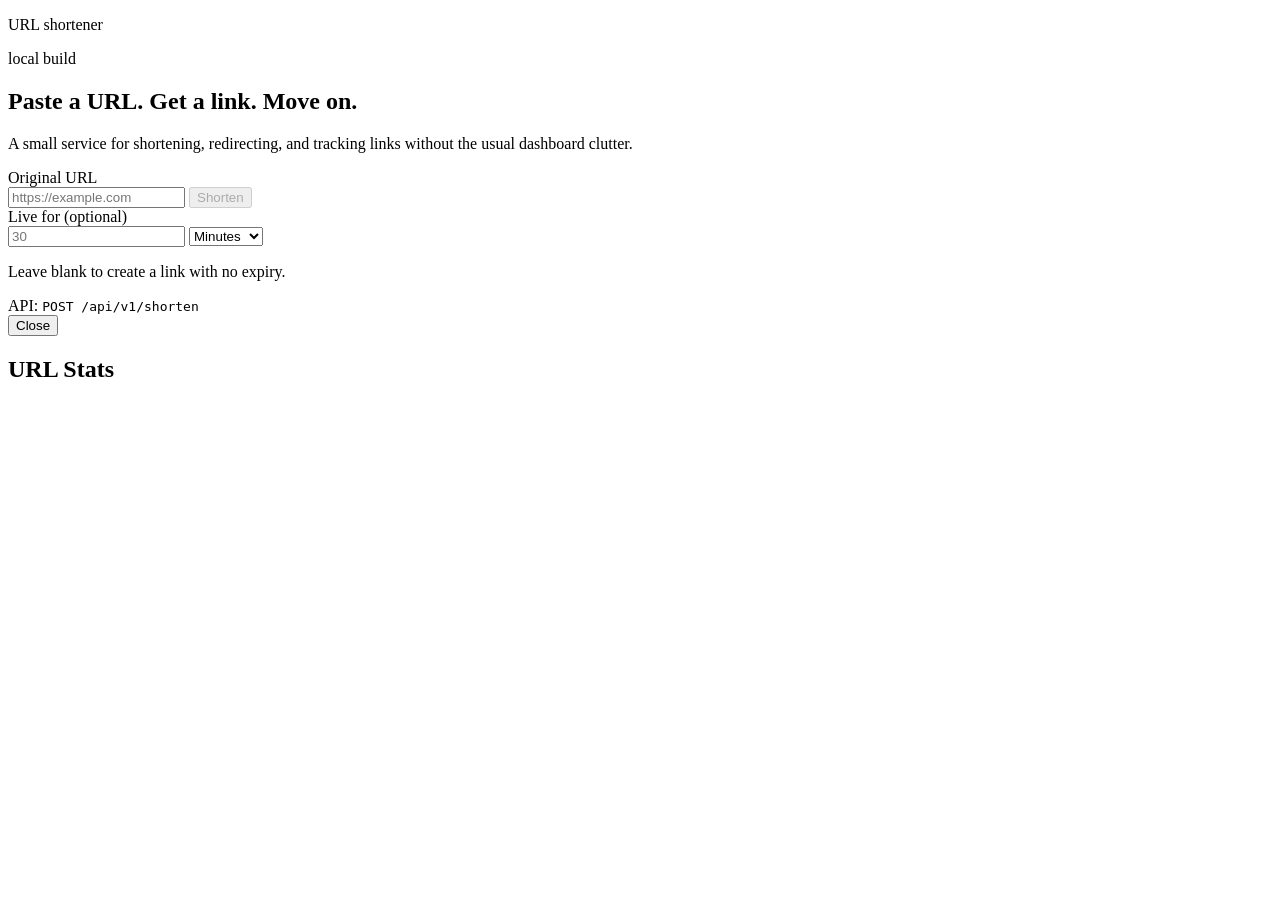
==== URL-SHORTNER/app/static/index.html @ 22b52c92 "Add files via upload" ====
<!doctype html>
<html lang="en">

<head>
  <meta charset="utf-8" />
  <meta name="viewport" content="width=device-width, initial-scale=1" />
  <title>URL Shortener Dashboard</title>
  <link rel="stylesheet" href="/static/styles.css" />
</head>

<body>
  <main class="shell">
    <section class="card">
      <div class="masthead">
        <p class="eyebrow">URL shortener</p>
        <span class="status-pill">local build</span>
      </div>

      <h1>Paste a URL. Get a link. Move on.</h1>
      <p class="lede">A small service for shortening, redirecting, and tracking links without the usual dashboard
        clutter.</p>

      <form id="shorten-form" class="form">
        <label class="label" for="url-input">Original URL</label>
        <div class="row">
          <input id="url-input" name="url" type="url" placeholder="https://example.com" required />
          <button type="submit" disabled>Shorten</button>
        </div>
        <label class="label" for="ttl-input">Live for (optional)</label>
        <div class="row ttl-row">
          <input id="ttl-input" name="ttl_value" type="number" min="1" step="1" placeholder="30" />
          <select id="ttl-unit" name="ttl_unit" aria-label="TTL unit">
            <option value="seconds">Seconds</option>
            <option value="minutes" selected>Minutes</option>
            <option value="hours">Hours</option>
            <option value="days">Days</option>
          </select>
        </div>
        <p class="field-hint">Leave blank to create a link with no expiry.</p>
      </form>

      <div id="message" class="message"></div>

      <!-- Recent URLs will be rendered here -->
      <section id="recent-urls" class="recent-urls"></section>

      <section class="hint">
        <span>API:</span>
        <code>POST /api/v1/shorten</code>
      </section>
    </section>
  </main>

  <!-- Modal for stats -->
  <div id="stats-modal" class="modal hidden">
    <div class="modal-content">
      <button id="modal-close" class="ghost">Close</button>
      <h2>URL Stats</h2>
      <div id="stats-body"></div>
    </div>
  </div>

  <!-- Toast container -->
  <div id="toast-container" class="toast-container"></div>

  <script src="/static/app.js"></script>
</body>

</html>
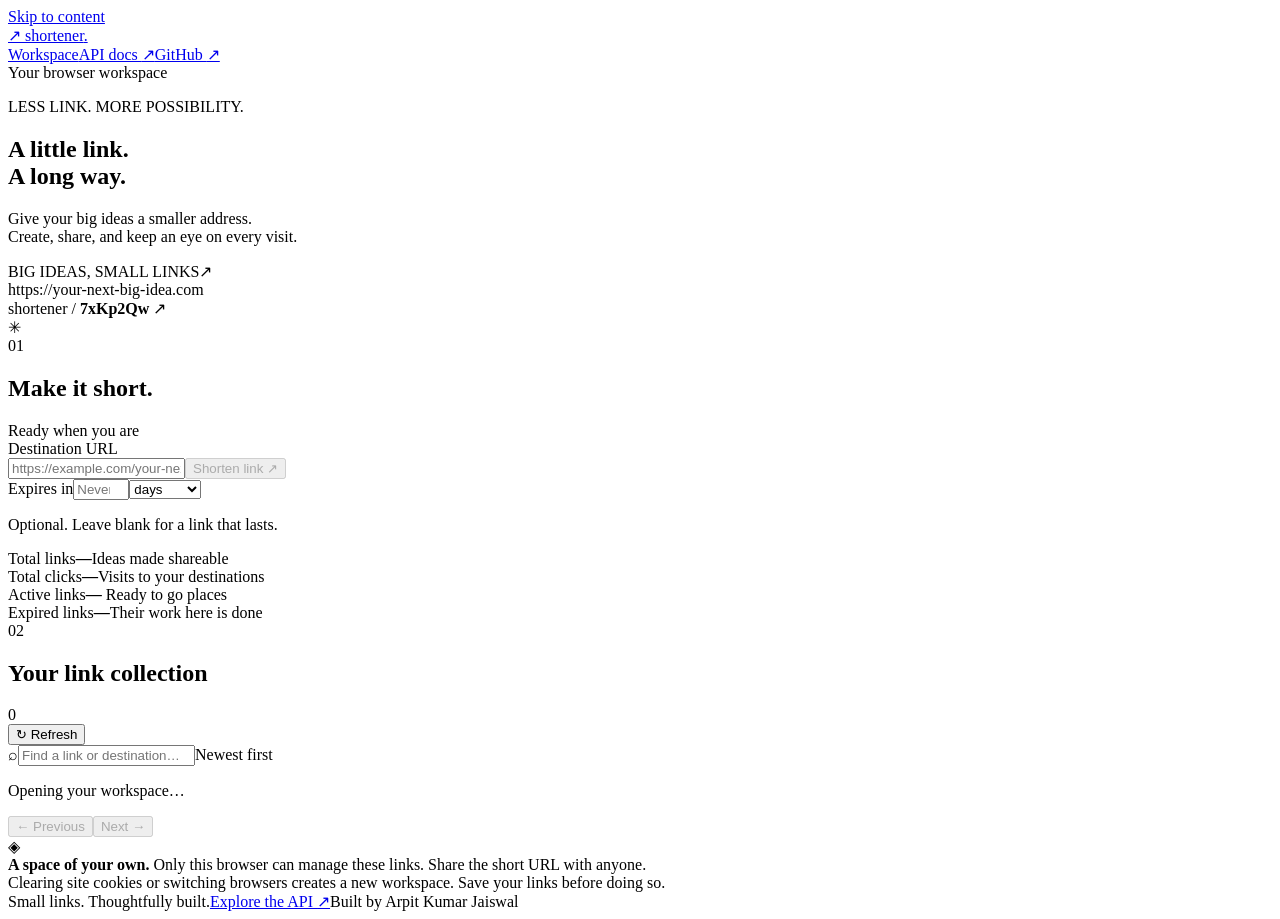
==== commit b6fbcfb2: "Fix link lifecycle and add private dashboard with Render deployment" ====
--- a/URL-SHORTNER/app/static/index.html
+++ b/URL-SHORTNER/app/static/index.html
@@ -1,69 +1,231 @@
 <!doctype html>
 <html lang="en">
-
-<head>
-  <meta charset="utf-8" />
-  <meta name="viewport" content="width=device-width, initial-scale=1" />
-  <title>URL Shortener Dashboard</title>
-  <link rel="stylesheet" href="/static/styles.css" />
-</head>
-
-<body>
-  <main class="shell">
-    <section class="card">
-      <div class="masthead">
-        <p class="eyebrow">URL shortener</p>
-        <span class="status-pill">local build</span>
+  <head>
+    <meta charset="utf-8" />
+    <meta name="viewport" content="width=device-width, initial-scale=1" />
+    <meta
+      name="description"
+      content="Create short, shareable links and track every visit in your private browser workspace."
+    />
+    <meta name="theme-color" content="#f5f4f0" />
+    <title>URL Shortener — A little link goes a long way</title>
+    <link rel="icon" href="/static/favicon.svg" type="image/svg+xml" />
+    <link rel="stylesheet" href="/static/styles.css" />
+    <script src="/static/app.js" defer></script>
+  </head>
+  <body>
+    <a class="skip-link" href="#main">Skip to content</a>
+    <header class="topbar">
+      <a class="brand" href="/" aria-label="URL Shortener home"
+        ><span class="brand-mark" aria-hidden="true">↗</span> shortener<span
+          class="brand-dot"
+          >.</span
+        ></a
+      >
+      <nav aria-label="Main navigation">
+        <a class="nav-active" href="/">Workspace</a
+        ><a href="/docs" target="_blank" rel="noopener"
+          >API docs <span aria-hidden="true">↗</span></a
+        ><a
+          href="https://github.com/arpitkjaiswal/URLShortener"
+          target="_blank"
+          rel="noopener"
+          >GitHub <span aria-hidden="true">↗</span></a
+        >
+      </nav>
+      <div class="workspace-badge">
+        <span aria-hidden="true"></span> Your browser workspace
       </div>
-
-      <h1>Paste a URL. Get a link. Move on.</h1>
-      <p class="lede">A small service for shortening, redirecting, and tracking links without the usual dashboard
-        clutter.</p>
-
-      <form id="shorten-form" class="form">
-        <label class="label" for="url-input">Original URL</label>
-        <div class="row">
-          <input id="url-input" name="url" type="url" placeholder="https://example.com" required />
-          <button type="submit" disabled>Shorten</button>
-        </div>
-        <label class="label" for="ttl-input">Live for (optional)</label>
-        <div class="row ttl-row">
-          <input id="ttl-input" name="ttl_value" type="number" min="1" step="1" placeholder="30" />
-          <select id="ttl-unit" name="ttl_unit" aria-label="TTL unit">
-            <option value="seconds">Seconds</option>
-            <option value="minutes" selected>Minutes</option>
-            <option value="hours">Hours</option>
-            <option value="days">Days</option>
-          </select>
-        </div>
-        <p class="field-hint">Leave blank to create a link with no expiry.</p>
-      </form>
-
-      <div id="message" class="message"></div>
-
-      <!-- Recent URLs will be rendered here -->
-      <section id="recent-urls" class="recent-urls"></section>
-
-      <section class="hint">
-        <span>API:</span>
-        <code>POST /api/v1/shorten</code>
-      </section>
-    </section>
-  </main>
-
-  <!-- Modal for stats -->
-  <div id="stats-modal" class="modal hidden">
-    <div class="modal-content">
-      <button id="modal-close" class="ghost">Close</button>
-      <h2>URL Stats</h2>
+    </header>
+    <main id="main" class="shell">
+      <section class="intro">
+        <div>
+          <p class="eyebrow">LESS LINK. MORE POSSIBILITY.</p>
+          <h1>A little link.<br />A long way.</h1>
+          <p class="lede">
+            Give your big ideas a smaller address.<br />Create, share, and keep
+            an eye on every visit.
+          </p>
+        </div>
+        <div class="intro-art" aria-hidden="true">
+          <div class="orbit"></div>
+          <span class="art-label">BIG IDEAS, SMALL LINKS</span
+          ><span class="art-link">↗</span>
+          <div class="art-url">https://your-next-big-idea.com</div>
+          <div class="art-short">
+            shortener / <b>7xKp2Qw</b> <span>↗</span>
+          </div>
+          <span class="art-spark">✳</span>
+        </div>
+      </section>
+      <section class="create-panel" aria-labelledby="create-heading">
+        <div class="panel-heading">
+          <div>
+            <span class="section-number">01</span>
+            <h2 id="create-heading">Make it short.</h2>
+          </div>
+          <span class="subtle">Ready when you are</span>
+        </div>
+        <form id="shorten-form">
+          <label for="url-input">Destination URL</label>
+          <div class="input-row">
+            <input
+              id="url-input"
+              name="url"
+              type="url"
+              placeholder="https://example.com/your-next-big-idea"
+              required
+              maxlength="2048"
+              autocomplete="url"
+              aria-describedby="url-hint"
+            /><button
+              id="shorten-button"
+              class="primary"
+              type="submit"
+              disabled
+            >
+              Shorten link <span aria-hidden="true">↗</span>
+            </button>
+          </div>
+          <div class="form-bottom">
+            <div class="expiry-control">
+              <label for="ttl-input">Expires in</label
+              ><input
+                id="ttl-input"
+                type="number"
+                min="1"
+                max="365"
+                step="1"
+                placeholder="Never"
+                aria-describedby="url-hint"
+              /><select id="ttl-unit" aria-label="Expiry unit">
+                <option value="86400">days</option>
+                <option value="3600">hours</option>
+                <option value="60">minutes</option>
+                <option value="1">seconds</option>
+              </select>
+            </div>
+            <p id="url-hint">Optional. Leave blank for a link that lasts.</p>
+          </div>
+          <p id="form-error" class="form-error" role="alert" hidden></p>
+        </form>
+        <div id="result" class="result" hidden>
+          <div>
+            <span class="eyebrow">YOUR LINK IS READY</span
+            ><a id="result-link" target="_blank" rel="noopener noreferrer"></a>
+          </div>
+          <button id="copy-result" class="secondary" type="button">
+            Copy link
+          </button>
+        </div>
+      </section>
+      <section class="metrics" aria-label="Workspace overview">
+        <article>
+          <span>Total links</span><strong id="total-links">—</strong
+          ><span class="metric-note">Ideas made shareable</span>
+        </article>
+        <article>
+          <span>Total clicks</span><strong id="total-clicks">—</strong
+          ><span class="metric-note">Visits to your destinations</span>
+        </article>
+        <article>
+          <span>Active links</span><strong id="active-links">—</strong
+          ><span class="metric-note"
+            ><i class="dot"></i> Ready to go places</span
+          >
+        </article>
+        <article>
+          <span>Expired links</span><strong id="expired-links">—</strong
+          ><span class="metric-note">Their work here is done</span>
+        </article>
+      </section>
+      <section class="links-panel" aria-labelledby="links-heading">
+        <div class="panel-heading">
+          <div>
+            <span class="section-number">02</span>
+            <h2 id="links-heading">Your link collection</h2>
+            <span id="link-count" class="count">0</span>
+          </div>
+          <button id="refresh" class="text-button" type="button">
+            ↻ Refresh
+          </button>
+        </div>
+        <div class="collection-tools">
+          <label class="search-label" for="search"
+            ><span aria-hidden="true">⌕</span
+            ><input
+              id="search"
+              type="search"
+              placeholder="Find a link or destination…"
+              maxlength="200"
+              aria-label="Search your links" /></label
+          ><span class="subtle">Newest first</span>
+        </div>
+        <p id="list-message" class="list-message" role="status">
+          Opening your workspace…
+        </p>
+        <div id="recent-urls" class="link-list"></div>
+        <div class="pagination">
+          <span id="page-info" class="subtle"></span>
+          <div>
+            <button id="previous" class="secondary" type="button" disabled>
+              ← Previous</button
+            ><button id="next" class="secondary" type="button" disabled>
+              Next →
+            </button>
+          </div>
+        </div>
+      </section>
+      <aside class="privacy-note">
+        <span aria-hidden="true">◈</span>
+        <div>
+          <strong>A space of your own.</strong> Only this browser can manage
+          these links. Share the short URL with anyone.<br /><span
+            >Clearing site cookies or switching browsers creates a new
+            workspace. Save your links before doing so.</span
+          >
+        </div>
+      </aside>
+      <footer>
+        <span>Small links. Thoughtfully built.</span
+        ><a href="/docs">Explore the API <span aria-hidden="true">↗</span></a
+        ><span>Built by Arpit Kumar Jaiswal</span>
+      </footer>
+    </main>
+    <dialog id="stats-modal" aria-labelledby="stats-heading">
+      <div class="dialog-heading">
+        <div>
+          <p class="eyebrow">BEHIND THE LINK</p>
+          <h2 id="stats-heading">Link insights</h2>
+        </div>
+        <button
+          id="modal-close"
+          class="icon-button"
+          aria-label="Close insights"
+          type="button"
+        >
+          ×
+        </button>
+      </div>
       <div id="stats-body"></div>
-    </div>
-  </div>
-
-  <!-- Toast container -->
-  <div id="toast-container" class="toast-container"></div>
-
-  <script src="/static/app.js"></script>
-</body>
-
-</html>+    </dialog>
+    <dialog id="delete-modal" aria-labelledby="delete-heading">
+      <h2 id="delete-heading">Delete this link?</h2>
+      <p>The short URL will stop working immediately. This cannot be undone.</p>
+      <div class="dialog-actions">
+        <button id="cancel-delete" class="secondary" type="button">
+          Keep link</button
+        ><button id="confirm-delete" class="danger" type="button">
+          Delete link
+        </button>
+      </div>
+    </dialog>
+    <div id="toast-container" aria-live="polite" aria-atomic="true"></div>
+    <noscript
+      ><p class="noscript">
+        Enable JavaScript to use the dashboard. The REST API and short-link
+        redirects also work without JavaScript.
+      </p></noscript
+    >
+  </body>
+</html>
